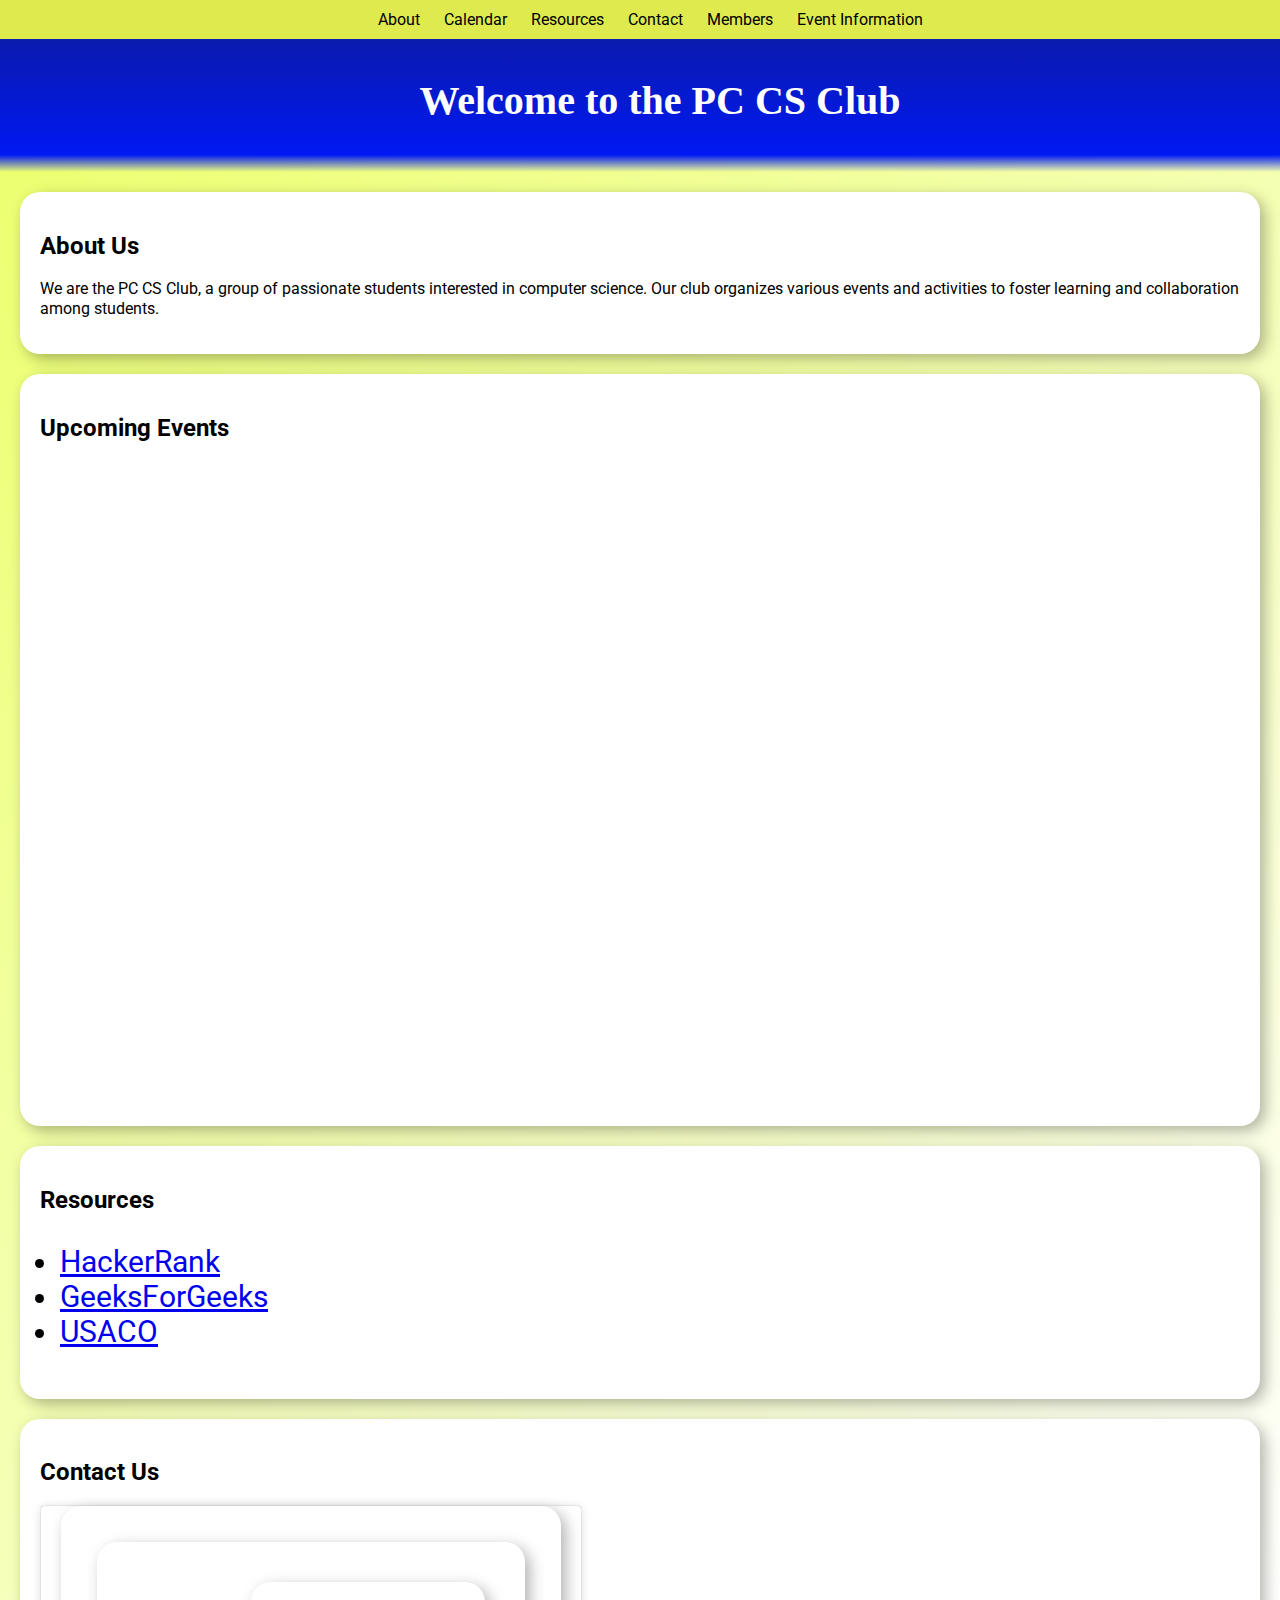
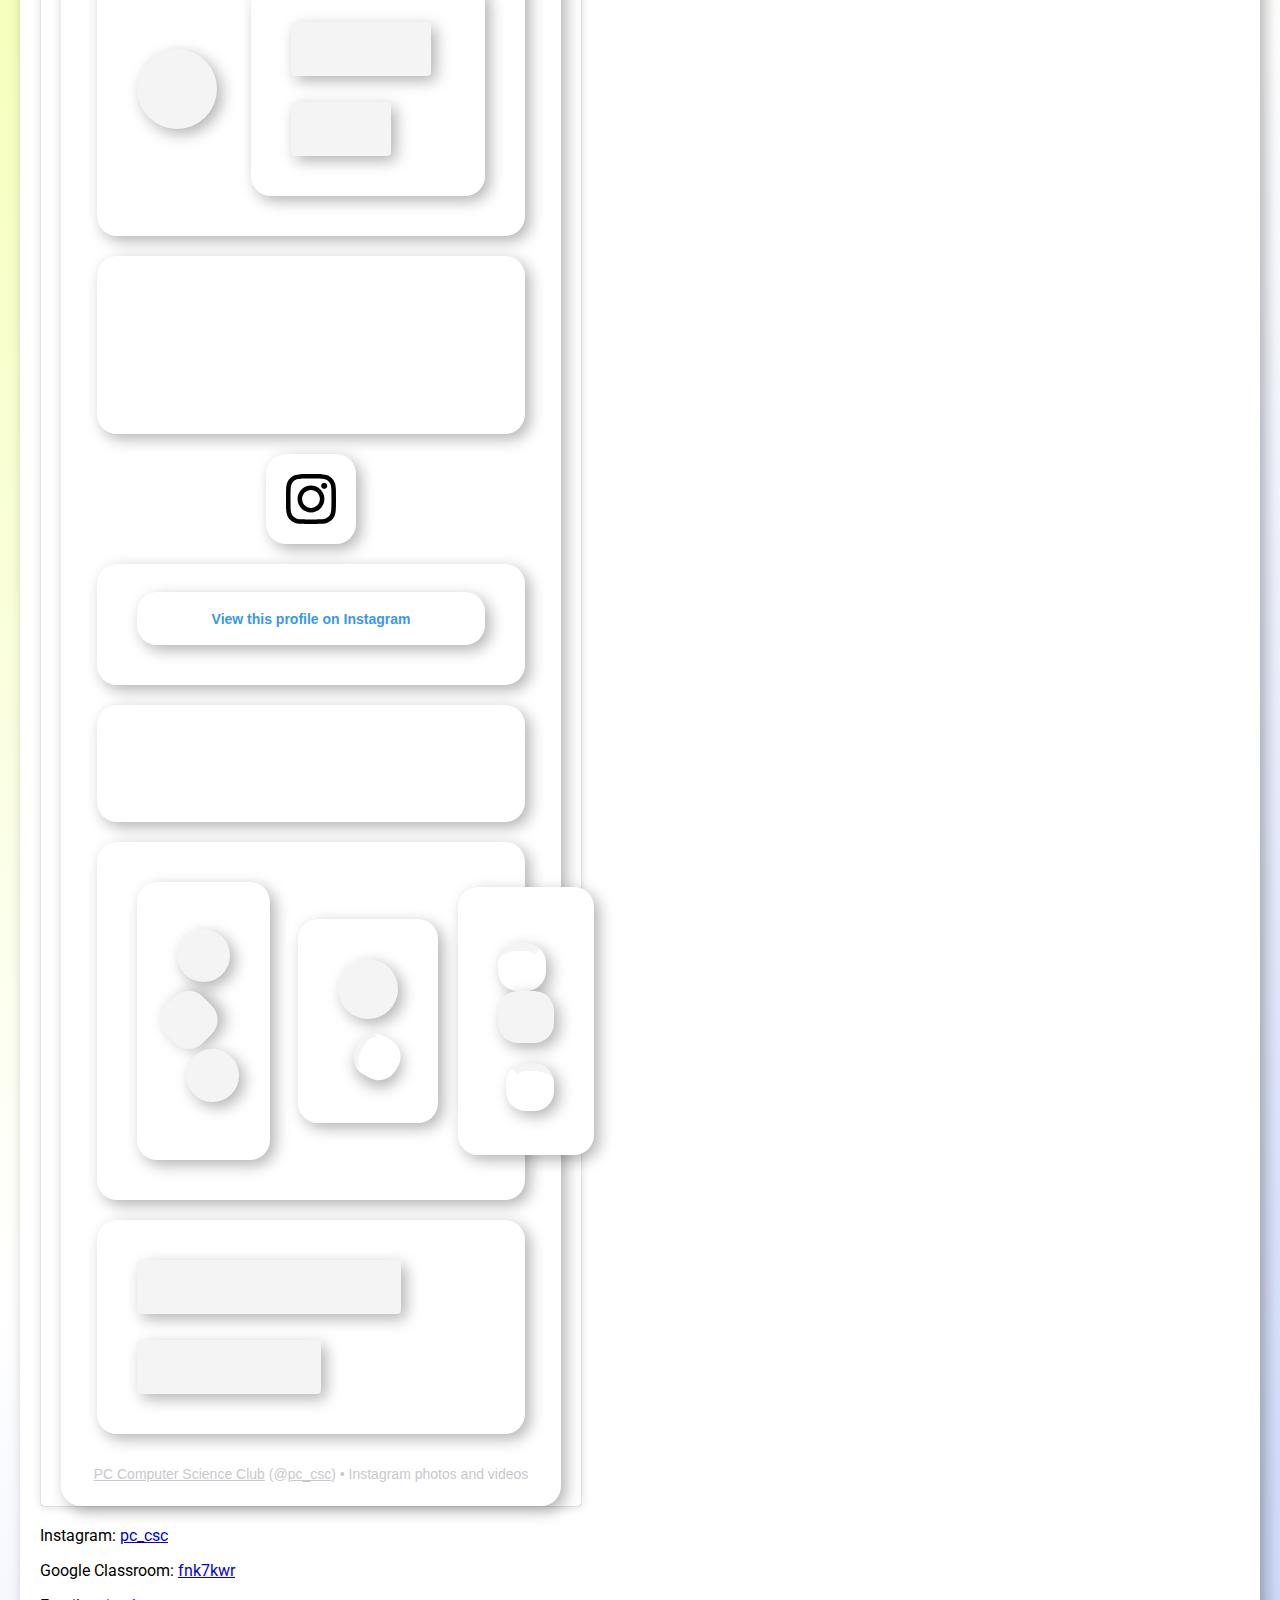
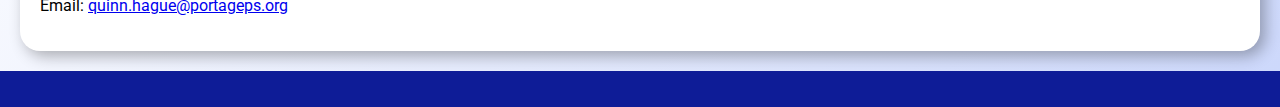
==== index.html @ 09ea9e74 "Update index.html" ====
<!DOCTYPE html>
<html lang="en">
	<head>
		<meta charset="UTF-8">
		<meta name="viewport" content="width=device-width, initial-scale=1.0">
		<link rel="stylesheet" href="style.css">
		<title>PC CS Homepage</title>
		<link rel="icon" href="media\pccslogo2.png" type="image/png">
	</head>
	<body class="bg-animation">
		<nav>
			<a href="#about">About</a>
			<a href="#calendar">Calendar</a>
			<a href="#resources">Resources</a>
			<a href="#contact">Contact</a>
			<a href="/members">Members</a>
			<a href="/events">Event Information</a>
		</nav>
		<header>
			<h1 class="animated-underline">Welcome to the PC CS Club</h1>
		</header>
		<section id="about">
			<h2>About Us</h2>
			<p>
				We are the PC CS Club, a group of passionate students
				interested in computer science. Our club organizes various
				events and activities to foster learning and collaboration among
				students.
			</p>
		</section>
		<section id="calendar">
			<h2>Upcoming Events</h2>
			<iframe class="google-calendar" src="https://calendar.google.com/calendar/embed?src=c_classroomd3728ed3%40group.calendar.google.com&ctz=America%2FNew_York&mode=month"
				frameborder="0"
				scrolling="no"
			></iframe>
		</section>
		<section id="resources">
			<h2>Resources</h2>
			<p>
				<ul>
				  <li><a href="https://www.hackerrank.com/">HackerRank</a></li>
				  <li><a href="https://www.geeksforgeeks.org/">GeeksForGeeks</a></li>
				  <li><a href="https://usaco.org/index.php">USACO</a></li>
				</ul>
			</p>
		</section>
		<section id="contact">
	<h2>Contact Us</h2>
		<blockquote class="instagram-media"
			data-instgrm-permalink="https://www.instagram.com/pc_csc/?utm_source=ig_embed&amp;utm_campaign=loading"
			data-instgrm-version="14"
			style=" background:#FFF; border:0; border-radius:3px; box-shadow:0 0 1px 0 rgba(0,0,0,0.5),0 1px 10px 0 rgba(0,0,0,0.15); margin: 1px; max-width:540px; min-width:326px; padding:0; width:99.375%; width:-webkit-calc(100% - 2px); width:calc(100% - 2px);">
			<div style="padding:16px;"> <a
					href="https://www.instagram.com/pc_csc/?utm_source=ig_embed&amp;utm_campaign=loading"
					style=" background:#FFFFFF; line-height:0; padding:0 0; text-align:center; text-decoration:none; width:100%;"
					target="_blank">
					<div style=" display: flex; flex-direction: row; align-items: center;">
						<div
							style="background-color: #F4F4F4; border-radius: 50%; flex-grow: 0; height: 40px; margin-right: 14px; width: 40px;">
						</div>
						<div style="display: flex; flex-direction: column; flex-grow: 1; justify-content: center;">
							<div
								style=" background-color: #F4F4F4; border-radius: 4px; flex-grow: 0; height: 14px; margin-bottom: 6px; width: 100px;">
							</div>
							<div
								style=" background-color: #F4F4F4; border-radius: 4px; flex-grow: 0; height: 14px; width: 60px;">
							</div>
						</div>
					</div>
					<div style="padding: 19% 0;"></div>
					<div style="display:block; height:50px; margin:0 auto 12px; width:50px;"><svg width="50px"
							height="50px" viewBox="0 0 60 60" version="1.1" xmlns="https://www.w3.org/2000/svg"
							xmlns:xlink="https://www.w3.org/1999/xlink">
							<g stroke="none" stroke-width="1" fill="none" fill-rule="evenodd">
								<g transform="translate(-511.000000, -20.000000)" fill="#000000">
									<g>
										<path
											d="M556.869,30.41 C554.814,30.41 553.148,32.076 553.148,34.131 C553.148,36.186 554.814,37.852 556.869,37.852 C558.924,37.852 560.59,36.186 560.59,34.131 C560.59,32.076 558.924,30.41 556.869,30.41 M541,60.657 C535.114,60.657 530.342,55.887 530.342,50 C530.342,44.114 535.114,39.342 541,39.342 C546.887,39.342 551.658,44.114 551.658,50 C551.658,55.887 546.887,60.657 541,60.657 M541,33.886 C532.1,33.886 524.886,41.1 524.886,50 C524.886,58.899 532.1,66.113 541,66.113 C549.9,66.113 557.115,58.899 557.115,50 C557.115,41.1 549.9,33.886 541,33.886 M565.378,62.101 C565.244,65.022 564.756,66.606 564.346,67.663 C563.803,69.06 563.154,70.057 562.106,71.106 C561.058,72.155 560.06,72.803 558.662,73.347 C557.607,73.757 556.021,74.244 553.102,74.378 C549.944,74.521 548.997,74.552 541,74.552 C533.003,74.552 532.056,74.521 528.898,74.378 C525.979,74.244 524.393,73.757 523.338,73.347 C521.94,72.803 520.942,72.155 519.894,71.106 C518.846,70.057 518.197,69.06 517.654,67.663 C517.244,66.606 516.755,65.022 516.623,62.101 C516.479,58.943 516.448,57.996 516.448,50 C516.448,42.003 516.479,41.056 516.623,37.899 C516.755,34.978 517.244,33.391 517.654,32.338 C518.197,30.938 518.846,29.942 519.894,28.894 C520.942,27.846 521.94,27.196 523.338,26.654 C524.393,26.244 525.979,25.756 528.898,25.623 C532.057,25.479 533.004,25.448 541,25.448 C548.997,25.448 549.943,25.479 553.102,25.623 C556.021,25.756 557.607,26.244 558.662,26.654 C560.06,27.196 561.058,27.846 562.106,28.894 C563.154,29.942 563.803,30.938 564.346,32.338 C564.756,33.391 565.244,34.978 565.378,37.899 C565.522,41.056 565.552,42.003 565.552,50 C565.552,57.996 565.522,58.943 565.378,62.101 M570.82,37.631 C570.674,34.438 570.167,32.258 569.425,30.349 C568.659,28.377 567.633,26.702 565.965,25.035 C564.297,23.368 562.623,22.342 560.652,21.575 C558.743,20.834 556.562,20.326 553.369,20.18 C550.169,20.033 549.148,20 541,20 C532.853,20 531.831,20.033 528.631,20.18 C525.438,20.326 523.257,20.834 521.349,21.575 C519.376,22.342 517.703,23.368 516.035,25.035 C514.368,26.702 513.342,28.377 512.574,30.349 C511.834,32.258 511.326,34.438 511.181,37.631 C511.035,40.831 511,41.851 511,50 C511,58.147 511.035,59.17 511.181,62.369 C511.326,65.562 511.834,67.743 512.574,69.651 C513.342,71.625 514.368,73.296 516.035,74.965 C517.703,76.634 519.376,77.658 521.349,78.425 C523.257,79.167 525.438,79.673 528.631,79.82 C531.831,79.965 532.853,80.001 541,80.001 C549.148,80.001 550.169,79.965 553.369,79.82 C556.562,79.673 558.743,79.167 560.652,78.425 C562.623,77.658 564.297,76.634 565.965,74.965 C567.633,73.296 568.659,71.625 569.425,69.651 C570.167,67.743 570.674,65.562 570.82,62.369 C570.966,59.17 571,58.147 571,50 C571,41.851 570.966,40.831 570.82,37.631">
										</path>
									</g>
								</g>
							</g>
						</svg></div>
					<div style="padding-top: 8px;">
						<div
							style=" color:#3897f0; font-family:Arial,sans-serif; font-size:14px; font-style:normal; font-weight:550; line-height:18px;">
							View this profile on Instagram</div>
					</div>
					<div style="padding: 12.5% 0;"></div>
					<div style="display: flex; flex-direction: row; margin-bottom: 14px; align-items: center;">
						<div>
							<div
								style="background-color: #F4F4F4; border-radius: 50%; height: 12.5px; width: 12.5px; transform: translateX(0px) translateY(7px);">
							</div>
							<div
								style="background-color: #F4F4F4; height: 12.5px; transform: rotate(-45deg) translateX(3px) translateY(1px); width: 12.5px; flex-grow: 0; margin-right: 14px; margin-left: 2px;">
							</div>
							<div
								style="background-color: #F4F4F4; border-radius: 50%; height: 12.5px; width: 12.5px; transform: translateX(9px) translateY(-18px);">
							</div>
						</div>
						<div style="margin-left: 8px;">
							<div
								style=" background-color: #F4F4F4; border-radius: 50%; flex-grow: 0; height: 20px; width: 20px;">
							</div>
							<div
								style=" width: 0; height: 0; border-top: 2px solid transparent; border-left: 6px solid #f4f4f4; border-bottom: 2px solid transparent; transform: translateX(16px) translateY(-4px) rotate(30deg)">
							</div>
						</div>
						<div style="margin-left: auto;">
							<div
								style=" width: 0px; border-top: 8px solid #F4F4F4; border-right: 8px solid transparent; transform: translateY(16px);">
							</div>
							<div
								style=" background-color: #F4F4F4; flex-grow: 0; height: 12px; width: 16px; transform: translateY(-4px);">
							</div>
							<div
								style=" width: 0; height: 0; border-top: 8px solid #F4F4F4; border-left: 8px solid transparent; transform: translateY(-4px) translateX(8px);">
							</div>
						</div>
					</div>
					<div
						style="display: flex; flex-direction: column; flex-grow: 1; justify-content: center; margin-bottom: 24px;">
						<div
							style=" background-color: #F4F4F4; border-radius: 4px; flex-grow: 0; height: 14px; margin-bottom: 6px; width: 224px;">
						</div>
						<div
							style=" background-color: #F4F4F4; border-radius: 4px; flex-grow: 0; height: 14px; width: 144px;">
						</div>
					</div>
				</a>
				<p
					style=" color:#c9c8cd; font-family:Arial,sans-serif; font-size:14px; line-height:17px; margin-bottom:0; margin-top:8px; overflow:hidden; padding:8px 0 7px; text-align:center; text-overflow:ellipsis; white-space:nowrap;">
					<a href="https://www.instagram.com/pc_csc/?utm_source=ig_embed&amp;utm_campaign=loading"
						style=" color:#c9c8cd; font-family:Arial,sans-serif; font-size:14px; font-style:normal; font-weight:normal; line-height:17px;"
						target="_blank">PC Computer Science Club</a> (@<a
						href="https://www.instagram.com/pc_csc/?utm_source=ig_embed&amp;utm_campaign=loading"
						style=" color:#c9c8cd; font-family:Arial,sans-serif; font-size:14px; font-style:normal; font-weight:normal; line-height:17px;"
						target="_blank">pc_csc</a>) • Instagram photos and videos</p>
			</div>
		</blockquote>
		<script async src="//www.instagram.com/embed.js"></script>

		<p>Instagram: <a href="https://www.instagram.com/pc_csc/" target="_blank"> pc_csc</a></p>
		<p>Google Classroom: <a href="https://classroom.google.com/c/NTA4ODQyNTczODc0?cjc=fnk7kwr" target="_blank"> fnk7kwr</a></p>
		<p>Email: <a href="mailto:quinn.hague@portageps.org" target="_blank"> quinn.hague@portageps.org</a></p>
		</section>
		<footer>
			<p></p>
		</footer>
	</body>
</html>
---- style.css ----
@import url('https://fonts.googleapis.com/css2?family=Roboto:ital,wght@0,100;0,300;0,400;0,500;0,700;0,900;1,100;1,300;1,400;1,500;1,700;1,900&display=swap');

:root {
	--font-family: 'Roboto', sans-serif;
	--p: 1rem/120% var(--font-family);
	--h1: bold 2.98rem/120% var(--font-family);
	scroll-behavior: smooth;
}

body {
	font-family: var(--font-family);
	background-color: #f5f5f5;
	margin: 0;
	padding: 0;
	height: 100%;
	width: 100%;
	overflow-x: hidden;
}

p {
	font: var(--p);
}

header {
	background: linear-gradient(to bottom, #0e1c97 0%, #0018f3 90%, rgba(255, 255, 255, 0) 100%);
	color: #fff;
	padding: 1.25em;
	text-align: center;
	width: 100%;
	padding-top: 50px;
}

h1 {
	font: var(--h1);
	font-family: tahoma; 
	font-size: clamp(16px, 5vw, 40px);
}

nav {
	background-color: #dfea4f;
	color: #fff;
	padding: 0.625em;
	text-align: center;
	position: fixed;
	width: 100%;
	z-index: 1000;
	font-size: clamp(12px, 100%, 16px);
}

nav a {
	color: #000000;
	text-decoration: none;
	margin: 0 0.625rem;
}

nav a:hover {
	text-decoration: underline;
}

section {
	padding: 1.25em;
	margin: 1.25rem;
	background-color: #fff;
	border-radius: 20px;
	box-shadow: 5px 5px 15px rgba(0, 0, 0, 0.3);
}

div {
	padding: 1.25em;
	margin: 1.25rem;
	background-color: #fff;
	border-radius: 20px;
	box-shadow: 5px 5px 15px rgba(0, 0, 0, 0.3);
}


footer {
	background-color: #0e1c97;
	color: #fff;
	padding: 0.625em;
	text-align: center;
}

ul {
  list-style-type: disc;
  padding-left: 20px;
  font-size: 30px;
}

.google-calendar {
	border: 0;
	height: 40em;
	width: clamp(20em, 100%, 50em);
}

.profile-picture {
  width: 170px;            /* Set the width of the image */
  height: 170px;           /* Set the height of the image */
  border-radius: 50%;      /* Makes the image circular */
  border: 3px solid #ddd;  /* Adds a subtle border */
  object-fit: cover;       /* Ensures the image covers the entire container */
  box-shadow: 0 4px 8px rgba(0, 0, 0, 0.1);  /* Adds a subtle shadow */

}

.profile-container {
  display: flex;
  justify-content: center;  /* Centers horizontally */
}

.bg-animation {
	background: linear-gradient(-45deg, #ffffff, #a6baf8, #ffffff, #ebff67);
	background-size: 400% 400%;
	animation: gradient 15s ease infinite;
	height: 100vh;
}

@keyframes gradient {
	0% {
		background-position: 0% 50%;
	}
	50% {
		background-position: 100% 50%;
	}
	100% {
		background-position: 0% 50%;
	}
}


.animated-underline {
    position: relative;
    display: inline-block;
  }
  
  .animated-underline::after {
    content: '';
    position: absolute;
    width: 100%;
    height: 1px; /* Adjust thickness of underline */
    bottom: 0;
    left: 0;
    background: linear-gradient(
      to right,
      transparent 0%,
      transparent 50%,
      rgb(71, 74, 250) 50%,
      rgb(255, 255, 255) 55%,
      transparent 55%,
      transparent 100%
    );
    background-size: 200% 100%;
    animation: underlineZip 2.5s cubic-bezier(0.25, 0.1, 0.6, 1) infinite;
  }
  
  @keyframes underlineZip {
    0% {
      background-position: 100% 0;
    }
    100% {
      background-position: -100% 0;
    }
  }
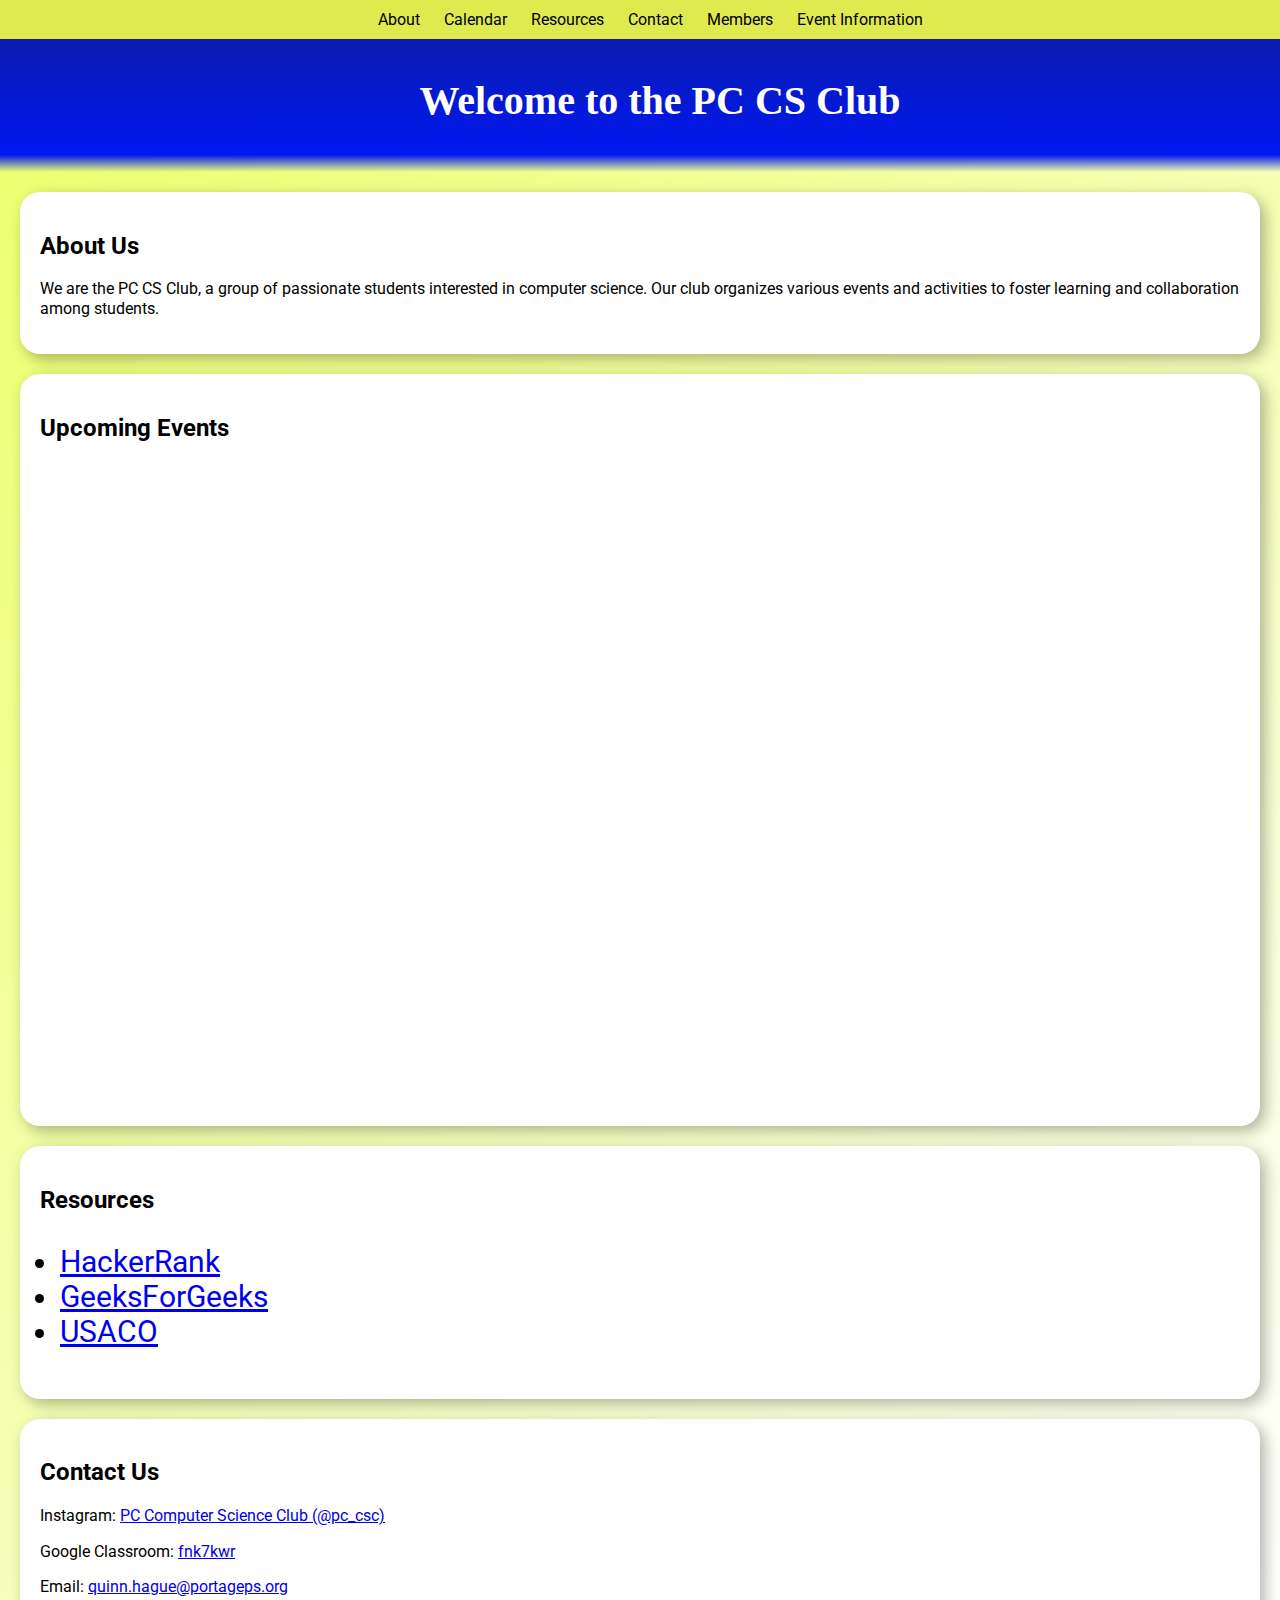
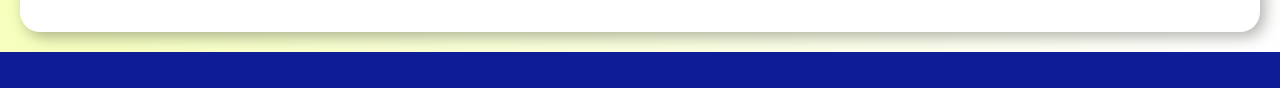
==== commit 001c8fba: "Update index.html" ====
--- a/index.html
+++ b/index.html
@@ -47,102 +47,9 @@
 		</section>
 		<section id="contact">
 	<h2>Contact Us</h2>
-		<blockquote class="instagram-media"
-			data-instgrm-permalink="https://www.instagram.com/pc_csc/?utm_source=ig_embed&amp;utm_campaign=loading"
-			data-instgrm-version="14"
-			style=" background:#FFF; border:0; border-radius:3px; box-shadow:0 0 1px 0 rgba(0,0,0,0.5),0 1px 10px 0 rgba(0,0,0,0.15); margin: 1px; max-width:540px; min-width:326px; padding:0; width:99.375%; width:-webkit-calc(100% - 2px); width:calc(100% - 2px);">
-			<div style="padding:16px;"> <a
-					href="https://www.instagram.com/pc_csc/?utm_source=ig_embed&amp;utm_campaign=loading"
-					style=" background:#FFFFFF; line-height:0; padding:0 0; text-align:center; text-decoration:none; width:100%;"
-					target="_blank">
-					<div style=" display: flex; flex-direction: row; align-items: center;">
-						<div
-							style="background-color: #F4F4F4; border-radius: 50%; flex-grow: 0; height: 40px; margin-right: 14px; width: 40px;">
-						</div>
-						<div style="display: flex; flex-direction: column; flex-grow: 1; justify-content: center;">
-							<div
-								style=" background-color: #F4F4F4; border-radius: 4px; flex-grow: 0; height: 14px; margin-bottom: 6px; width: 100px;">
-							</div>
-							<div
-								style=" background-color: #F4F4F4; border-radius: 4px; flex-grow: 0; height: 14px; width: 60px;">
-							</div>
-						</div>
-					</div>
-					<div style="padding: 19% 0;"></div>
-					<div style="display:block; height:50px; margin:0 auto 12px; width:50px;"><svg width="50px"
-							height="50px" viewBox="0 0 60 60" version="1.1" xmlns="https://www.w3.org/2000/svg"
-							xmlns:xlink="https://www.w3.org/1999/xlink">
-							<g stroke="none" stroke-width="1" fill="none" fill-rule="evenodd">
-								<g transform="translate(-511.000000, -20.000000)" fill="#000000">
-									<g>
-										<path
-											d="M556.869,30.41 C554.814,30.41 553.148,32.076 553.148,34.131 C553.148,36.186 554.814,37.852 556.869,37.852 C558.924,37.852 560.59,36.186 560.59,34.131 C560.59,32.076 558.924,30.41 556.869,30.41 M541,60.657 C535.114,60.657 530.342,55.887 530.342,50 C530.342,44.114 535.114,39.342 541,39.342 C546.887,39.342 551.658,44.114 551.658,50 C551.658,55.887 546.887,60.657 541,60.657 M541,33.886 C532.1,33.886 524.886,41.1 524.886,50 C524.886,58.899 532.1,66.113 541,66.113 C549.9,66.113 557.115,58.899 557.115,50 C557.115,41.1 549.9,33.886 541,33.886 M565.378,62.101 C565.244,65.022 564.756,66.606 564.346,67.663 C563.803,69.06 563.154,70.057 562.106,71.106 C561.058,72.155 560.06,72.803 558.662,73.347 C557.607,73.757 556.021,74.244 553.102,74.378 C549.944,74.521 548.997,74.552 541,74.552 C533.003,74.552 532.056,74.521 528.898,74.378 C525.979,74.244 524.393,73.757 523.338,73.347 C521.94,72.803 520.942,72.155 519.894,71.106 C518.846,70.057 518.197,69.06 517.654,67.663 C517.244,66.606 516.755,65.022 516.623,62.101 C516.479,58.943 516.448,57.996 516.448,50 C516.448,42.003 516.479,41.056 516.623,37.899 C516.755,34.978 517.244,33.391 517.654,32.338 C518.197,30.938 518.846,29.942 519.894,28.894 C520.942,27.846 521.94,27.196 523.338,26.654 C524.393,26.244 525.979,25.756 528.898,25.623 C532.057,25.479 533.004,25.448 541,25.448 C548.997,25.448 549.943,25.479 553.102,25.623 C556.021,25.756 557.607,26.244 558.662,26.654 C560.06,27.196 561.058,27.846 562.106,28.894 C563.154,29.942 563.803,30.938 564.346,32.338 C564.756,33.391 565.244,34.978 565.378,37.899 C565.522,41.056 565.552,42.003 565.552,50 C565.552,57.996 565.522,58.943 565.378,62.101 M570.82,37.631 C570.674,34.438 570.167,32.258 569.425,30.349 C568.659,28.377 567.633,26.702 565.965,25.035 C564.297,23.368 562.623,22.342 560.652,21.575 C558.743,20.834 556.562,20.326 553.369,20.18 C550.169,20.033 549.148,20 541,20 C532.853,20 531.831,20.033 528.631,20.18 C525.438,20.326 523.257,20.834 521.349,21.575 C519.376,22.342 517.703,23.368 516.035,25.035 C514.368,26.702 513.342,28.377 512.574,30.349 C511.834,32.258 511.326,34.438 511.181,37.631 C511.035,40.831 511,41.851 511,50 C511,58.147 511.035,59.17 511.181,62.369 C511.326,65.562 511.834,67.743 512.574,69.651 C513.342,71.625 514.368,73.296 516.035,74.965 C517.703,76.634 519.376,77.658 521.349,78.425 C523.257,79.167 525.438,79.673 528.631,79.82 C531.831,79.965 532.853,80.001 541,80.001 C549.148,80.001 550.169,79.965 553.369,79.82 C556.562,79.673 558.743,79.167 560.652,78.425 C562.623,77.658 564.297,76.634 565.965,74.965 C567.633,73.296 568.659,71.625 569.425,69.651 C570.167,67.743 570.674,65.562 570.82,62.369 C570.966,59.17 571,58.147 571,50 C571,41.851 570.966,40.831 570.82,37.631">
-										</path>
-									</g>
-								</g>
-							</g>
-						</svg></div>
-					<div style="padding-top: 8px;">
-						<div
-							style=" color:#3897f0; font-family:Arial,sans-serif; font-size:14px; font-style:normal; font-weight:550; line-height:18px;">
-							View this profile on Instagram</div>
-					</div>
-					<div style="padding: 12.5% 0;"></div>
-					<div style="display: flex; flex-direction: row; margin-bottom: 14px; align-items: center;">
-						<div>
-							<div
-								style="background-color: #F4F4F4; border-radius: 50%; height: 12.5px; width: 12.5px; transform: translateX(0px) translateY(7px);">
-							</div>
-							<div
-								style="background-color: #F4F4F4; height: 12.5px; transform: rotate(-45deg) translateX(3px) translateY(1px); width: 12.5px; flex-grow: 0; margin-right: 14px; margin-left: 2px;">
-							</div>
-							<div
-								style="background-color: #F4F4F4; border-radius: 50%; height: 12.5px; width: 12.5px; transform: translateX(9px) translateY(-18px);">
-							</div>
-						</div>
-						<div style="margin-left: 8px;">
-							<div
-								style=" background-color: #F4F4F4; border-radius: 50%; flex-grow: 0; height: 20px; width: 20px;">
-							</div>
-							<div
-								style=" width: 0; height: 0; border-top: 2px solid transparent; border-left: 6px solid #f4f4f4; border-bottom: 2px solid transparent; transform: translateX(16px) translateY(-4px) rotate(30deg)">
-							</div>
-						</div>
-						<div style="margin-left: auto;">
-							<div
-								style=" width: 0px; border-top: 8px solid #F4F4F4; border-right: 8px solid transparent; transform: translateY(16px);">
-							</div>
-							<div
-								style=" background-color: #F4F4F4; flex-grow: 0; height: 12px; width: 16px; transform: translateY(-4px);">
-							</div>
-							<div
-								style=" width: 0; height: 0; border-top: 8px solid #F4F4F4; border-left: 8px solid transparent; transform: translateY(-4px) translateX(8px);">
-							</div>
-						</div>
-					</div>
-					<div
-						style="display: flex; flex-direction: column; flex-grow: 1; justify-content: center; margin-bottom: 24px;">
-						<div
-							style=" background-color: #F4F4F4; border-radius: 4px; flex-grow: 0; height: 14px; margin-bottom: 6px; width: 224px;">
-						</div>
-						<div
-							style=" background-color: #F4F4F4; border-radius: 4px; flex-grow: 0; height: 14px; width: 144px;">
-						</div>
-					</div>
-				</a>
-				<p
-					style=" color:#c9c8cd; font-family:Arial,sans-serif; font-size:14px; line-height:17px; margin-bottom:0; margin-top:8px; overflow:hidden; padding:8px 0 7px; text-align:center; text-overflow:ellipsis; white-space:nowrap;">
-					<a href="https://www.instagram.com/pc_csc/?utm_source=ig_embed&amp;utm_campaign=loading"
-						style=" color:#c9c8cd; font-family:Arial,sans-serif; font-size:14px; font-style:normal; font-weight:normal; line-height:17px;"
-						target="_blank">PC Computer Science Club</a> (@<a
-						href="https://www.instagram.com/pc_csc/?utm_source=ig_embed&amp;utm_campaign=loading"
-						style=" color:#c9c8cd; font-family:Arial,sans-serif; font-size:14px; font-style:normal; font-weight:normal; line-height:17px;"
-						target="_blank">pc_csc</a>) • Instagram photos and videos</p>
-			</div>
-		</blockquote>
-		<script async src="//www.instagram.com/embed.js"></script>
+		
 
-		<p>Instagram: <a href="https://www.instagram.com/pc_csc/" target="_blank"> pc_csc</a></p>
+		<p>Instagram: <a href="https://www.instagram.com/pc_csc/" target="_blank">PC Computer Science Club (@pc_csc)</a></p>
 		<p>Google Classroom: <a href="https://classroom.google.com/c/NTA4ODQyNTczODc0?cjc=fnk7kwr" target="_blank"> fnk7kwr</a></p>
 		<p>Email: <a href="mailto:quinn.hague@portageps.org" target="_blank"> quinn.hague@portageps.org</a></p>
 		</section>
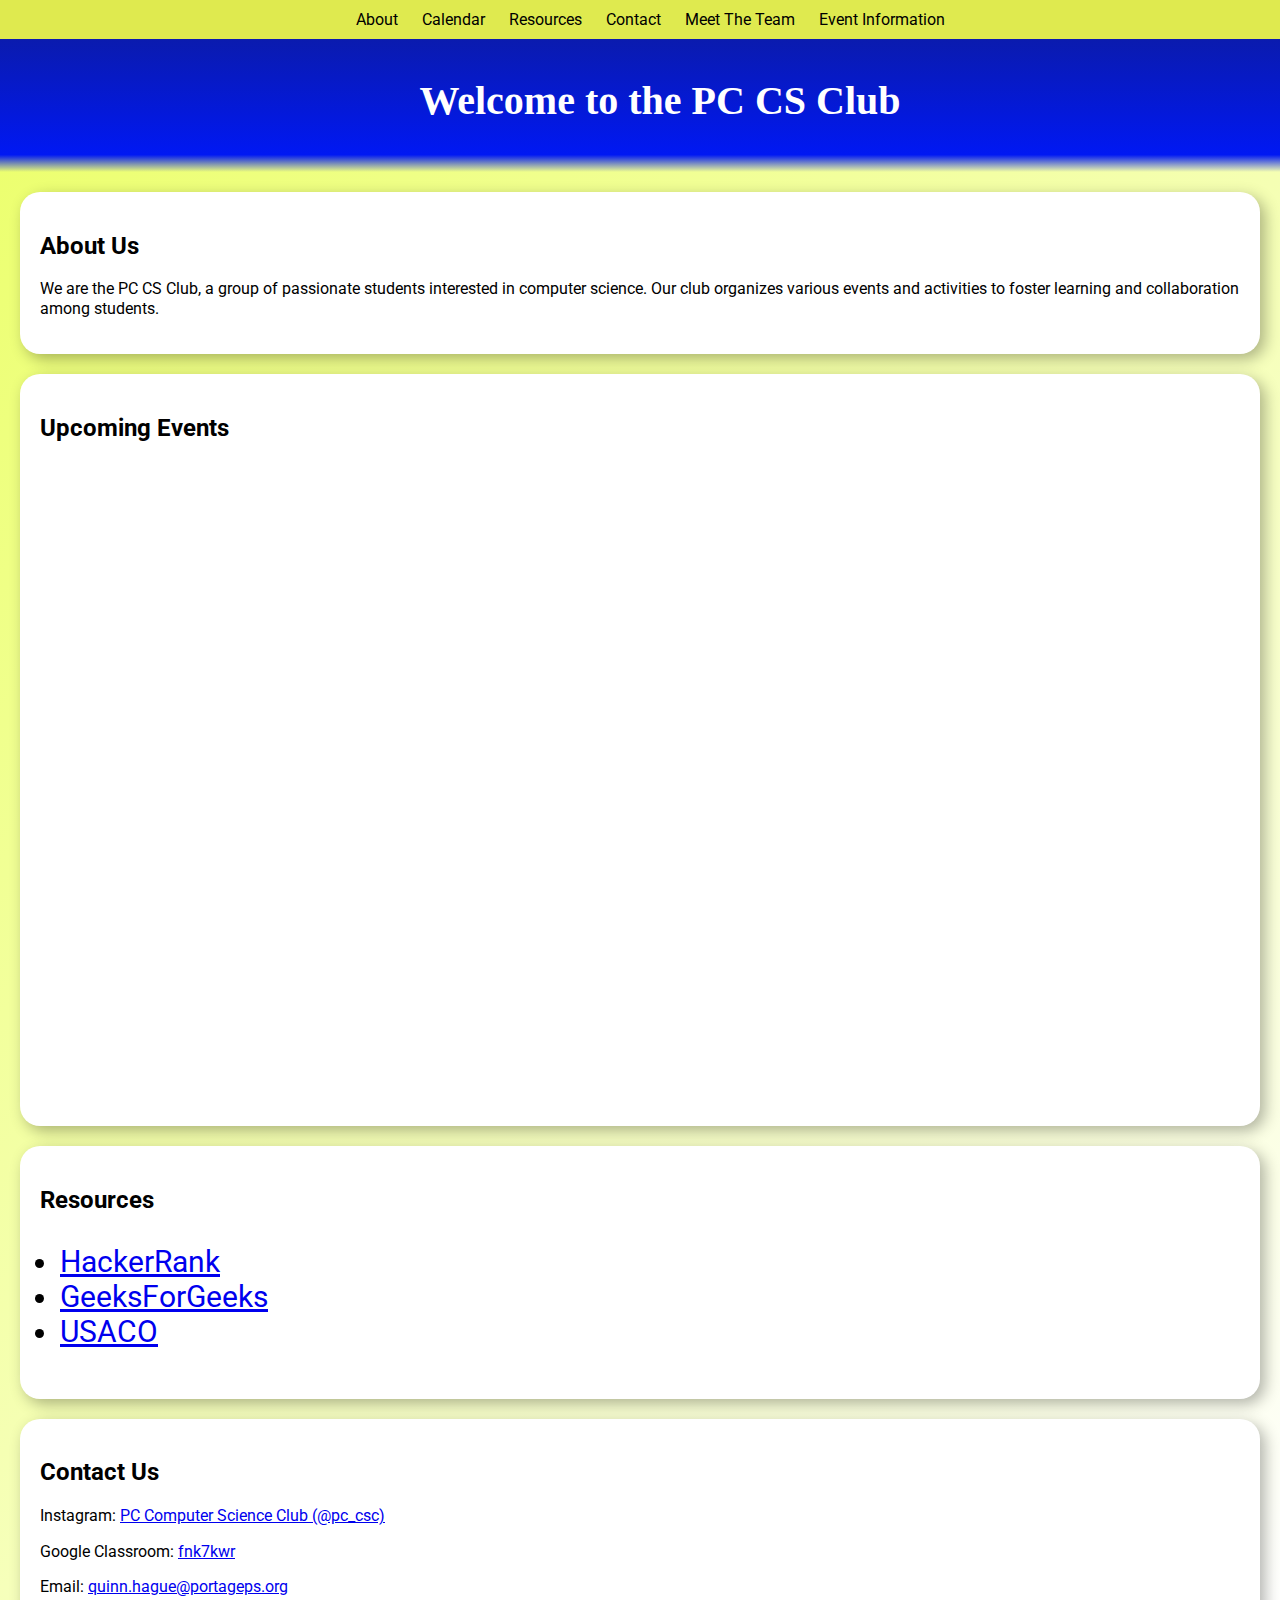
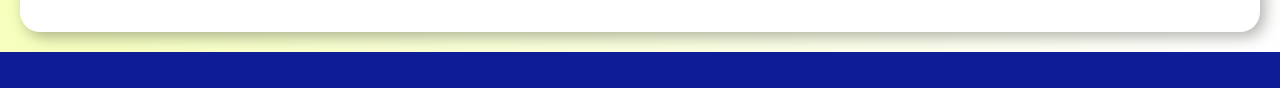
==== commit 0cef4141: "Update index.html" ====
--- a/index.html
+++ b/index.html
@@ -13,7 +13,7 @@
 			<a href="#calendar">Calendar</a>
 			<a href="#resources">Resources</a>
 			<a href="#contact">Contact</a>
-			<a href="/members">Members</a>
+			<a href="/members">Meet The Team</a>
 			<a href="/events">Event Information</a>
 		</nav>
 		<header>
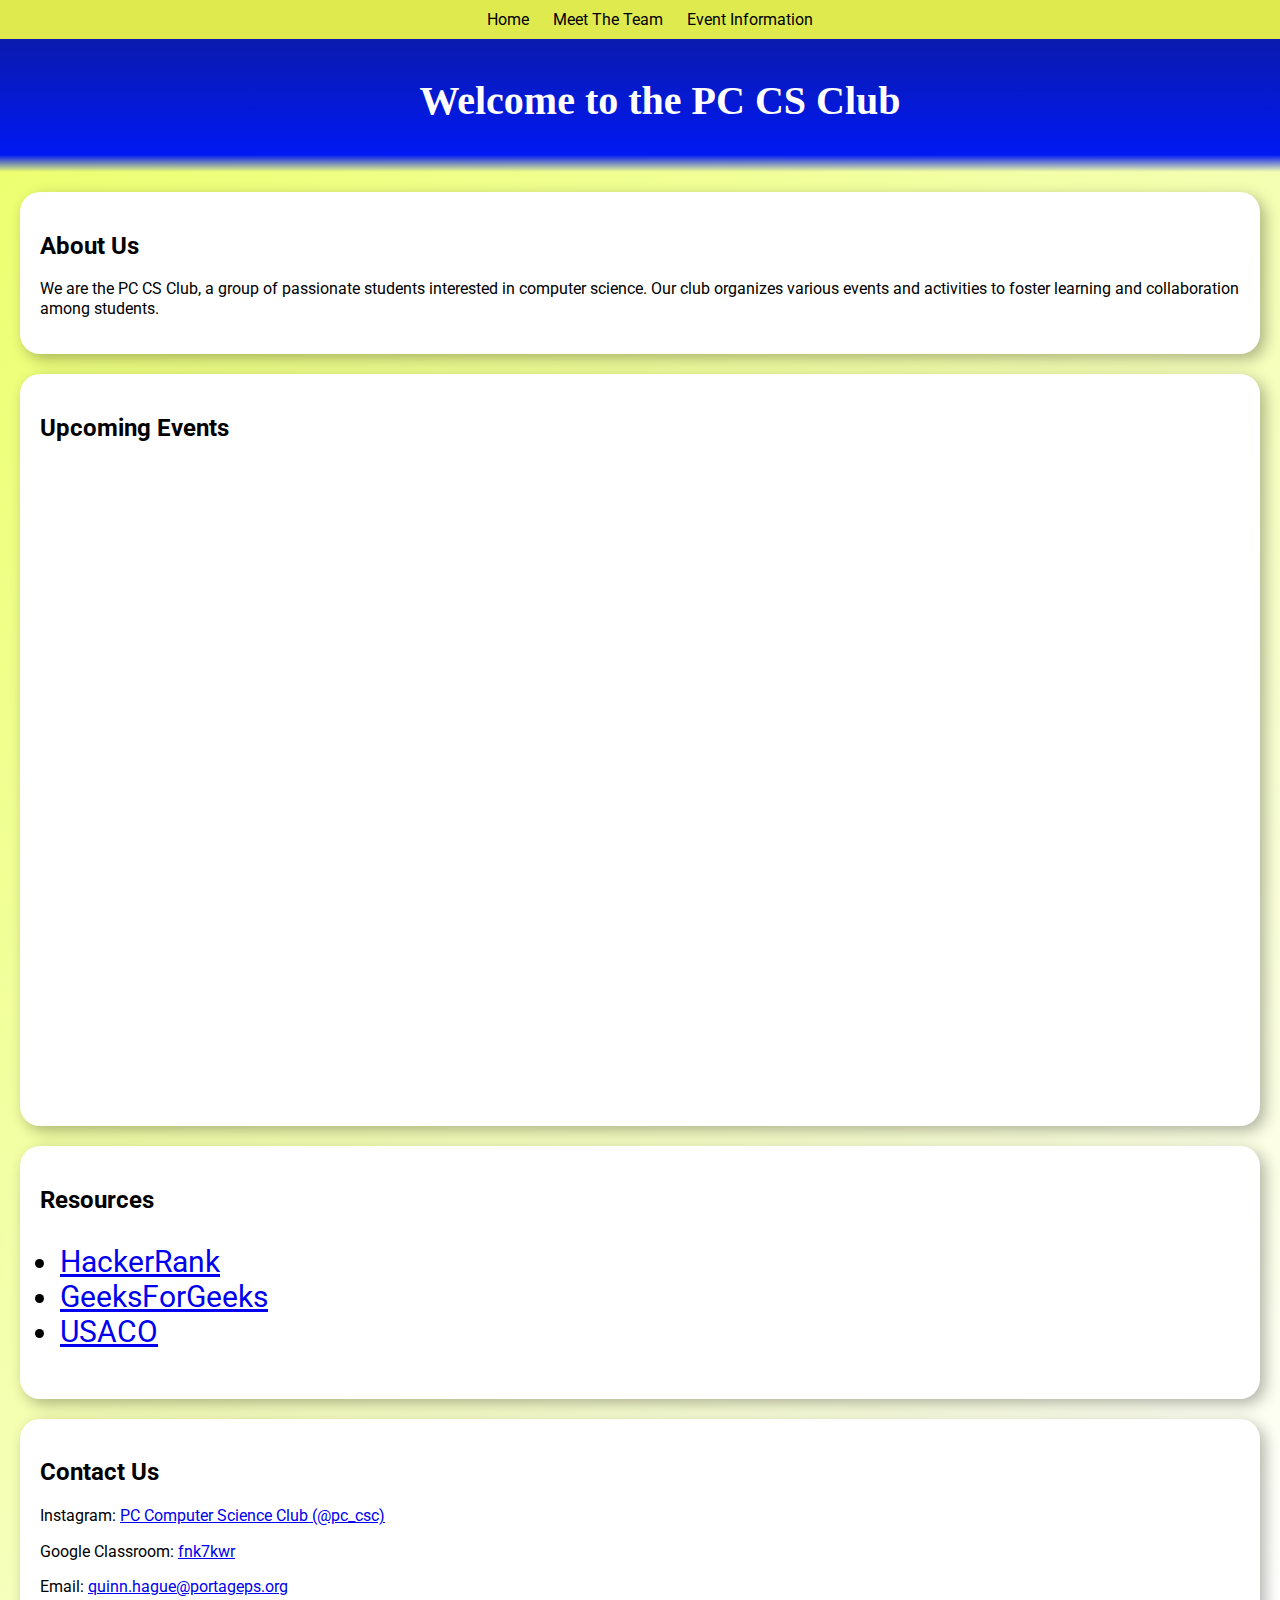
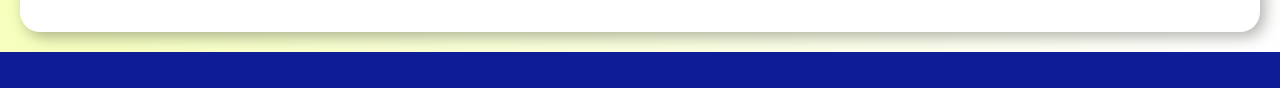
==== commit baef0f4c: "updated top nav bar fixed file name" ====
--- a/index.html
+++ b/index.html
@@ -9,12 +9,9 @@
 	</head>
 	<body class="bg-animation">
 		<nav>
-			<a href="#about">About</a>
-			<a href="#calendar">Calendar</a>
-			<a href="#resources">Resources</a>
-			<a href="#contact">Contact</a>
-			<a href="/members">Meet The Team</a>
-			<a href="/events">Event Information</a>
+			<a href="/index.html">Home</a>
+			<a href="/members.html">Meet The Team</a>
+			<a href="/events.html">Event Information</a>
 		</nav>
 		<header>
 			<h1 class="animated-underline">Welcome to the PC CS Club</h1>
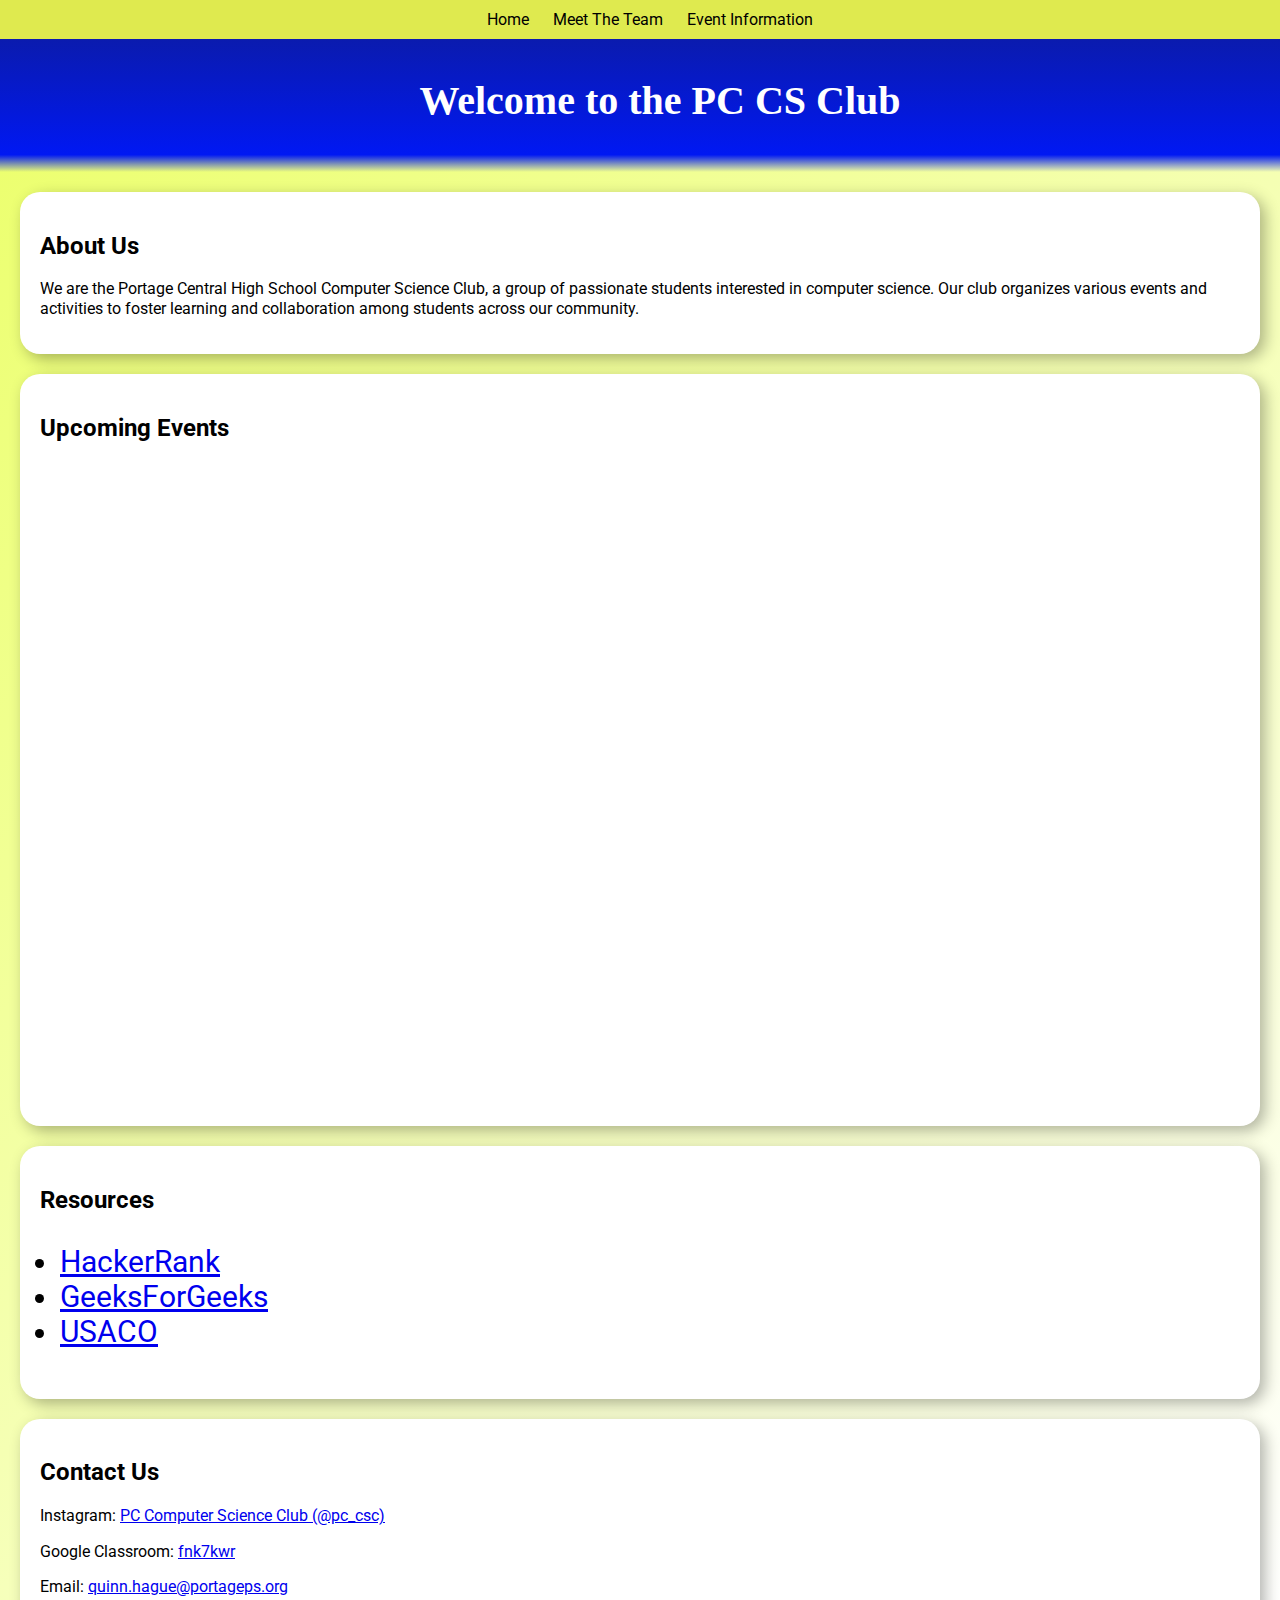
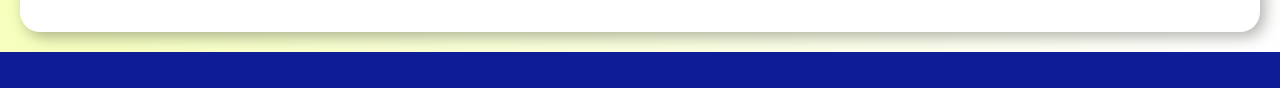
==== commit 061587ec: "Update index.html" ====
--- a/index.html
+++ b/index.html
@@ -16,13 +16,14 @@
 		<header>
 			<h1 class="animated-underline">Welcome to the PC CS Club</h1>
 		</header>
+
 		<section id="about">
 			<h2>About Us</h2>
 			<p>
-				We are the PC CS Club, a group of passionate students
+				We are the Portage Central High School Computer Science Club, a group of passionate students
 				interested in computer science. Our club organizes various
 				events and activities to foster learning and collaboration among
-				students.
+				students across our community.
 			</p>
 		</section>
 		<section id="calendar">
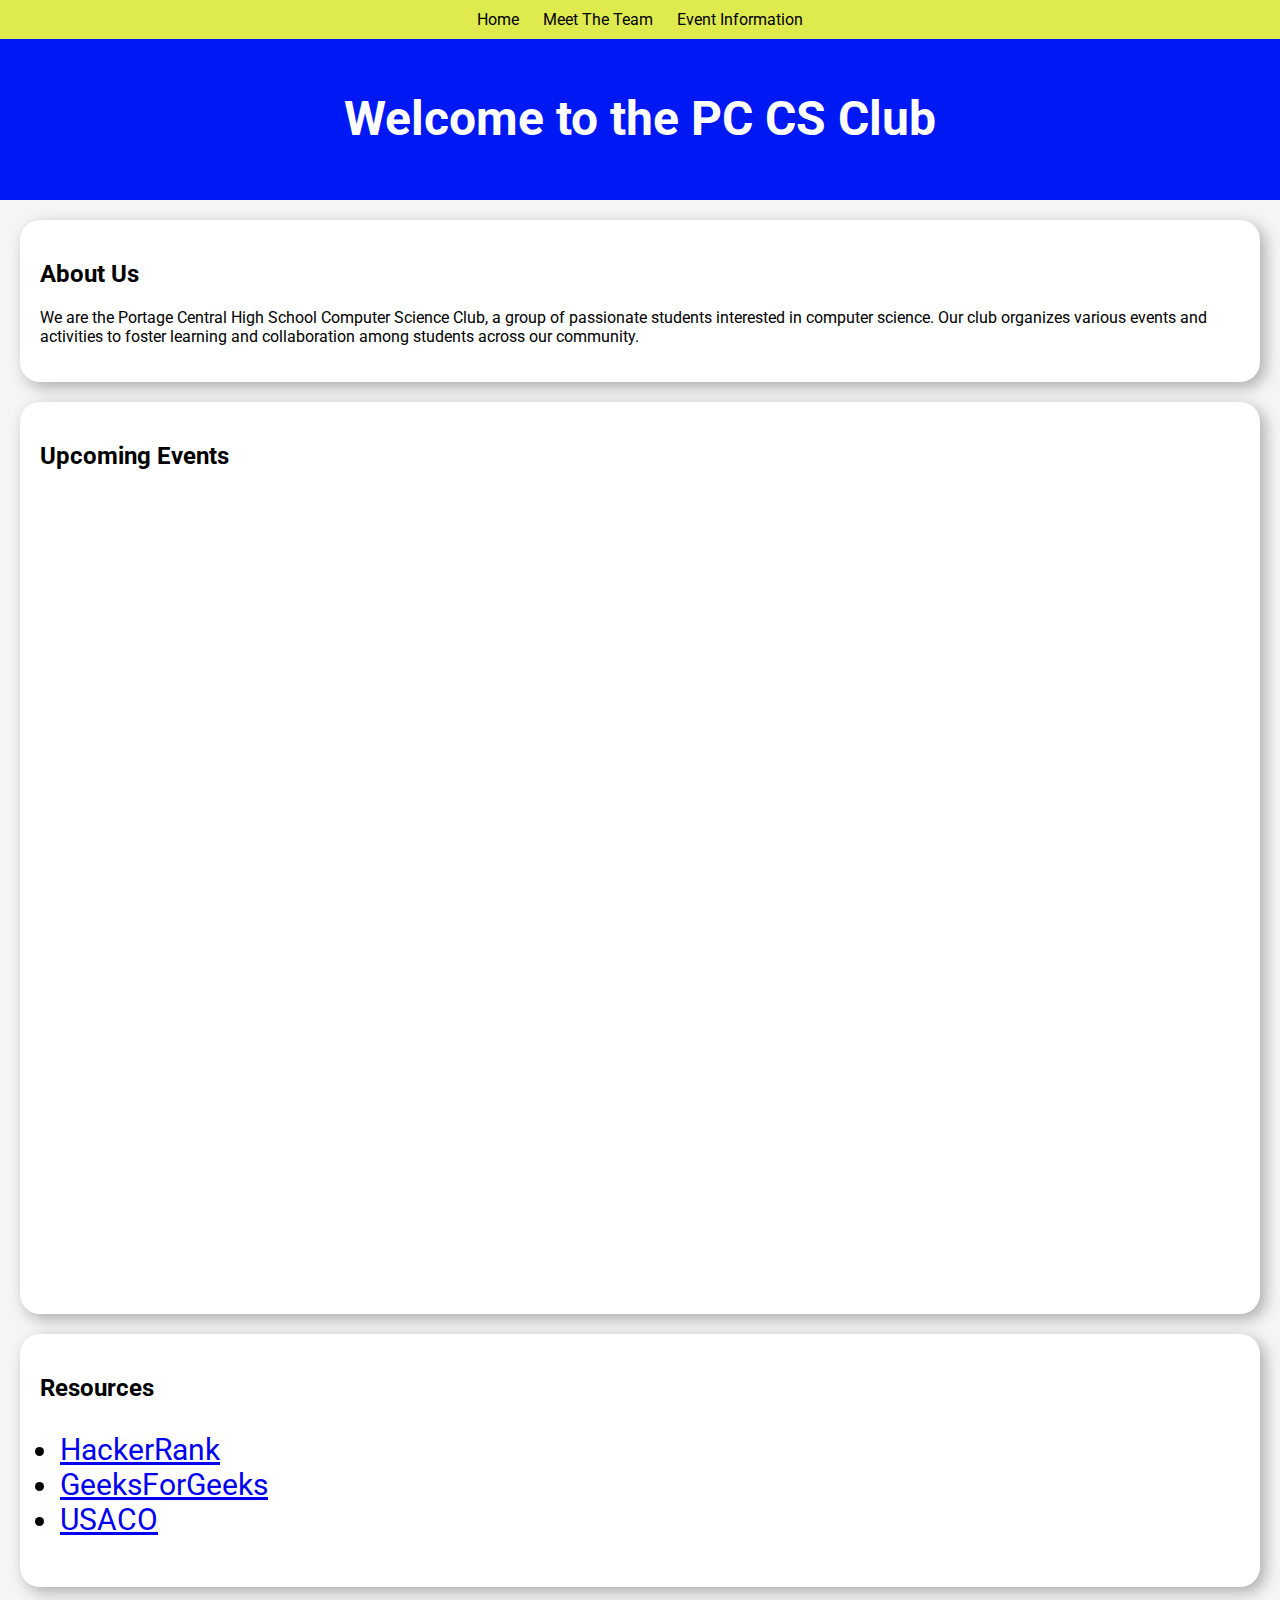
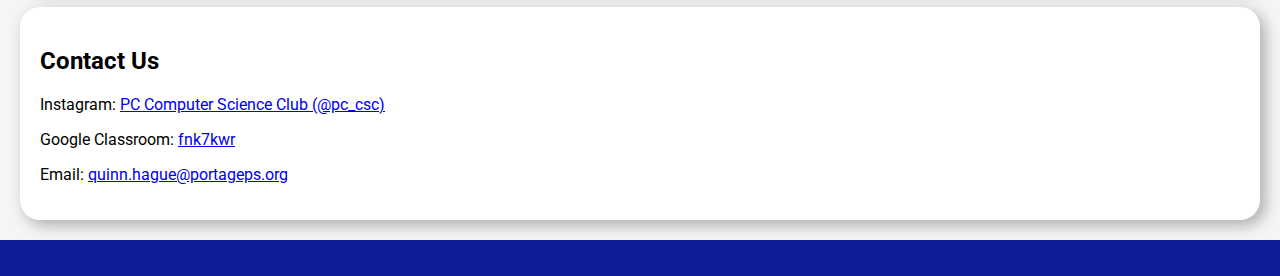
==== commit 06b917d8: "Update index.html" ====
--- a/index.html
+++ b/index.html
@@ -28,7 +28,7 @@
 		</section>
 		<section id="calendar">
 			<h2>Upcoming Events</h2>
-			<iframe class="google-calendar" src="https://calendar.google.com/calendar/embed?src=c_classroomd3728ed3%40group.calendar.google.com&ctz=America%2FNew_York&mode=month"
+			<iframe class="google-calendar" src="https://calendar.google.com/calendar/u/0/embed?src=c_classroomd3728ed3@group.calendar.google.com&ctz=America/New_York&mode=agenda"
 				frameborder="0"
 				scrolling="no"
 			></iframe>
--- a/style.css
+++ b/style.css
@@ -1,4 +1,14 @@
 @import url('https://fonts.googleapis.com/css2?family=Roboto:ital,wght@0,100;0,300;0,400;0,500;0,700;0,900;1,100;1,300;1,400;1,500;1,700;1,900&display=swap');
+
+*,
+*::before,
+*::after {
+    box-sizing: border-box;
+}
+
+/* * {
+    background-color: rgba(0, 255, 89, 0.1) !important;
+} */
 
 :root {
 	--font-family: 'Roboto', sans-serif;
@@ -14,26 +24,14 @@
 	padding: 0;
 	height: 100%;
 	width: 100%;
-	overflow-x: hidden;
 }
 
 p {
 	font: var(--p);
 }
 
-header {
-	background: linear-gradient(to bottom, #0e1c97 0%, #0018f3 90%, rgba(255, 255, 255, 0) 100%);
-	color: #fff;
-	padding: 1.25em;
-	text-align: center;
-	width: 100%;
-	padding-top: 50px;
-}
-
-h1 {
-	font: var(--h1);
-	font-family: tahoma; 
-	font-size: clamp(16px, 5vw, 40px);
+a:visited {
+	color: blue;
 }
 
 nav {
@@ -41,10 +39,9 @@
 	color: #fff;
 	padding: 0.625em;
 	text-align: center;
-	position: fixed;
+	/* position: fixed; */
 	width: 100%;
 	z-index: 1000;
-	font-size: clamp(12px, 100%, 16px);
 }
 
 nav a {
@@ -55,6 +52,21 @@
 
 nav a:hover {
 	text-decoration: underline;
+}
+
+header {
+	/* background: linear-gradient(to bottom, #0e1c97 0%, #0018f3 90%, rgba(255, 255, 255, 0) 100%); */
+	/* background: #0e1c97; */
+	background: #0018f3;
+	color: white;
+	padding: 1.25em;
+	text-align: center;
+	/* width: 100%; */
+	/* padding-top: 50px; */
+}
+
+h1 {
+	font: var(--h1);
 }
 
 section {
@@ -81,16 +93,20 @@
 	text-align: center;
 }
 
+footer a {
+	color: #28cbf4;
+}
+
 ul {
   list-style-type: disc;
   padding-left: 20px;
-  font-size: 30px;
+	font-size: 30px;
 }
 
 .google-calendar {
 	border: 0;
-	height: 40em;
-	width: clamp(20em, 100%, 50em);
+	width: 50em;
+	height: 50em;
 }
 
 .profile-picture {
@@ -108,14 +124,14 @@
   justify-content: center;  /* Centers horizontally */
 }
 
-.bg-animation {
+/* .bg-animation {
 	background: linear-gradient(-45deg, #ffffff, #a6baf8, #ffffff, #ebff67);
 	background-size: 400% 400%;
 	animation: gradient 15s ease infinite;
 	height: 100vh;
-}
+} */
 
-@keyframes gradient {
+/* @keyframes gradient {
 	0% {
 		background-position: 0% 50%;
 	}
@@ -125,7 +141,7 @@
 	100% {
 		background-position: 0% 50%;
 	}
-}
+} */
 
 
 .animated-underline {
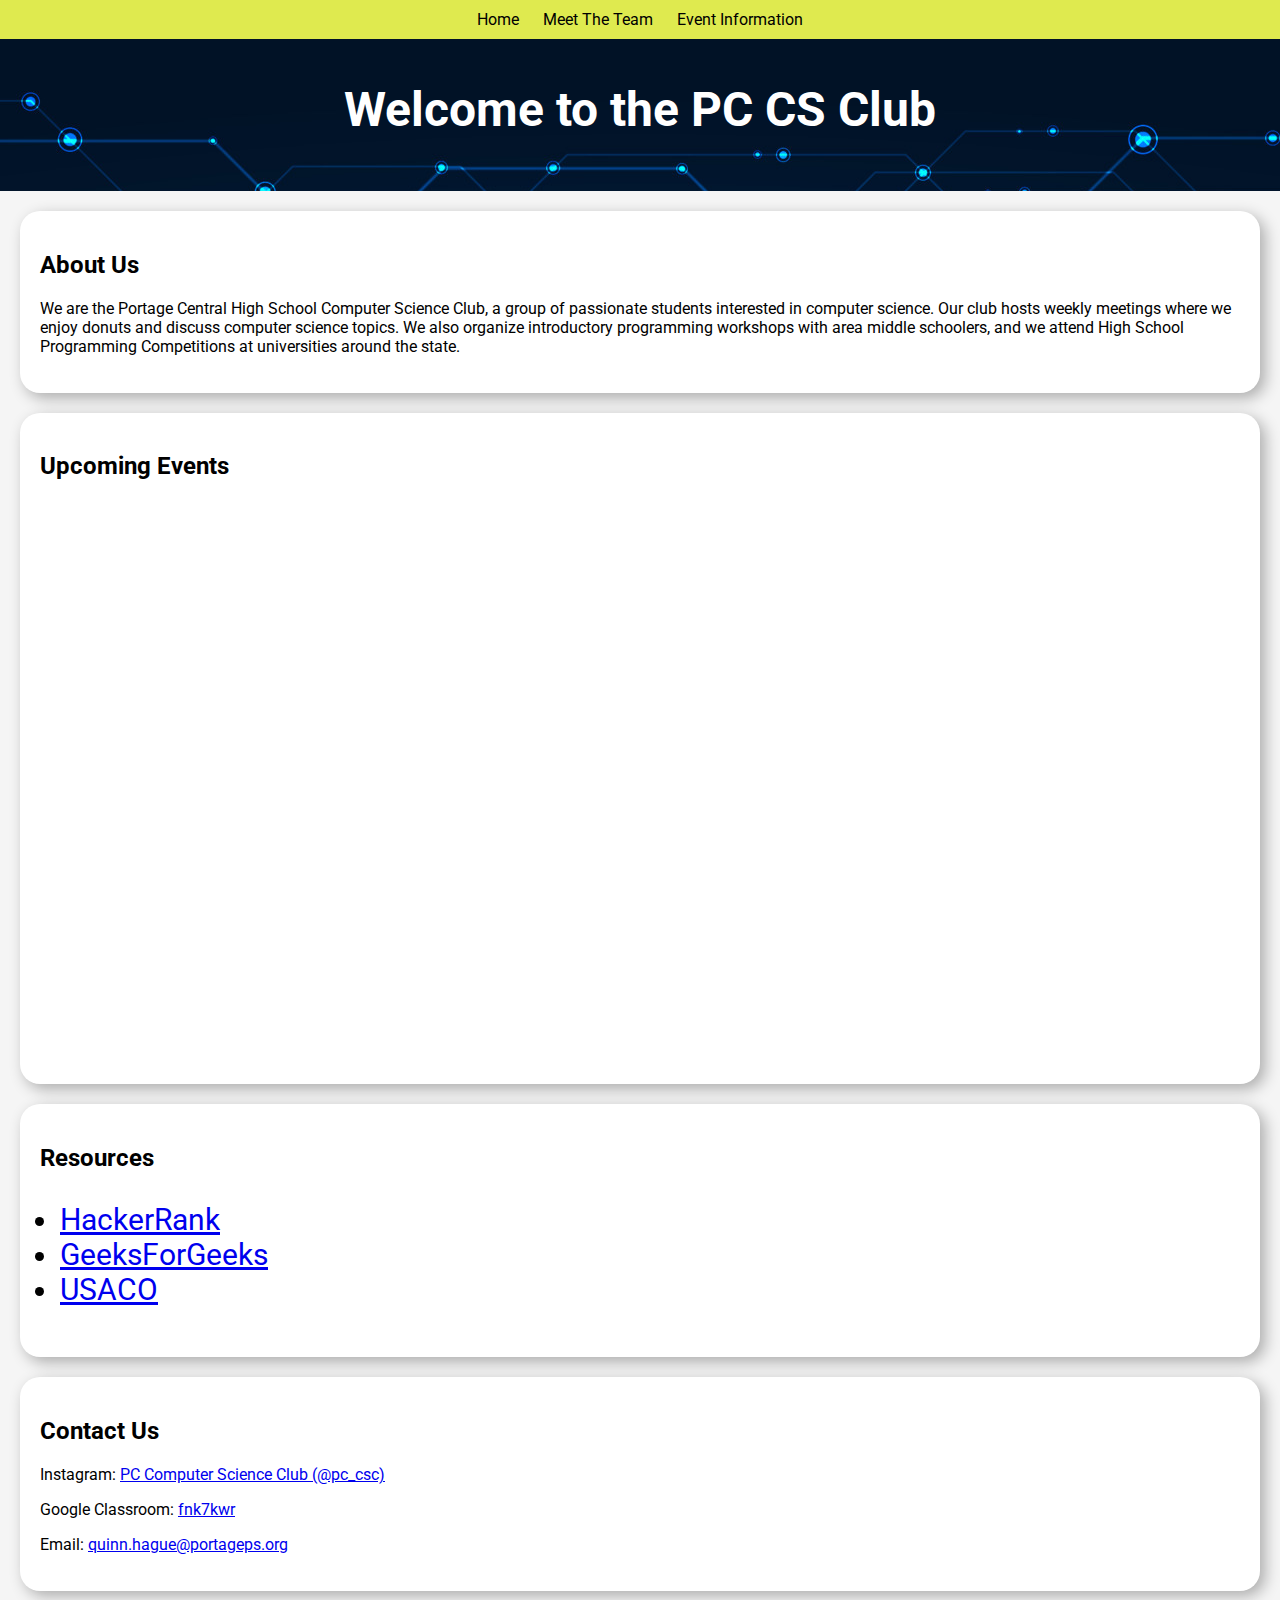
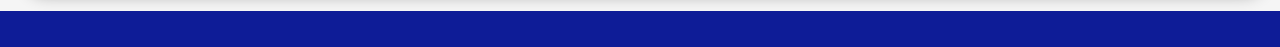
==== commit 2749661b: "Update index.html" ====
--- a/index.html
+++ b/index.html
@@ -21,9 +21,8 @@
 			<h2>About Us</h2>
 			<p>
 				We are the Portage Central High School Computer Science Club, a group of passionate students
-				interested in computer science. Our club organizes various
-				events and activities to foster learning and collaboration among
-				students across our community.
+				interested in computer science. Our club hosts weekly meetings where we enjoy donuts and discuss computer science topics. 
+				We also organize introductory programming workshops with area middle schoolers, and we attend High School Programming Competitions at universities around the state.
 			</p>
 		</section>
 		<section id="calendar">
--- a/style.css
+++ b/style.css
@@ -30,8 +30,8 @@
 	font: var(--p);
 }
 
-a:visited {
-	color: blue;
+a:visited{
+	color:blue;
 }
 
 nav {
@@ -39,7 +39,7 @@
 	color: #fff;
 	padding: 0.625em;
 	text-align: center;
-	/* position: fixed; */
+	position: fixed;
 	width: 100%;
 	z-index: 1000;
 }
@@ -54,15 +54,24 @@
 	text-decoration: underline;
 }
 
+nav a:visited {
+	color: #000000;
+}
+
+
 header {
 	/* background: linear-gradient(to bottom, #0e1c97 0%, #0018f3 90%, rgba(255, 255, 255, 0) 100%); */
 	/* background: #0e1c97; */
-	background: #0018f3;
+	background-image: url("media/bg.jpg");
+	background-position: left-center;
+	background-repeat: no-repeat;
+  background-attachment: fixed;
+  background-position: center;
 	color: white;
 	padding: 1.25em;
 	text-align: center;
 	/* width: 100%; */
-	/* padding-top: 50px; */
+	padding-top: 50px;
 }
 
 h1 {
@@ -106,7 +115,7 @@
 .google-calendar {
 	border: 0;
 	width: 50em;
-	height: 50em;
+	height: 35em;
 }
 
 .profile-picture {
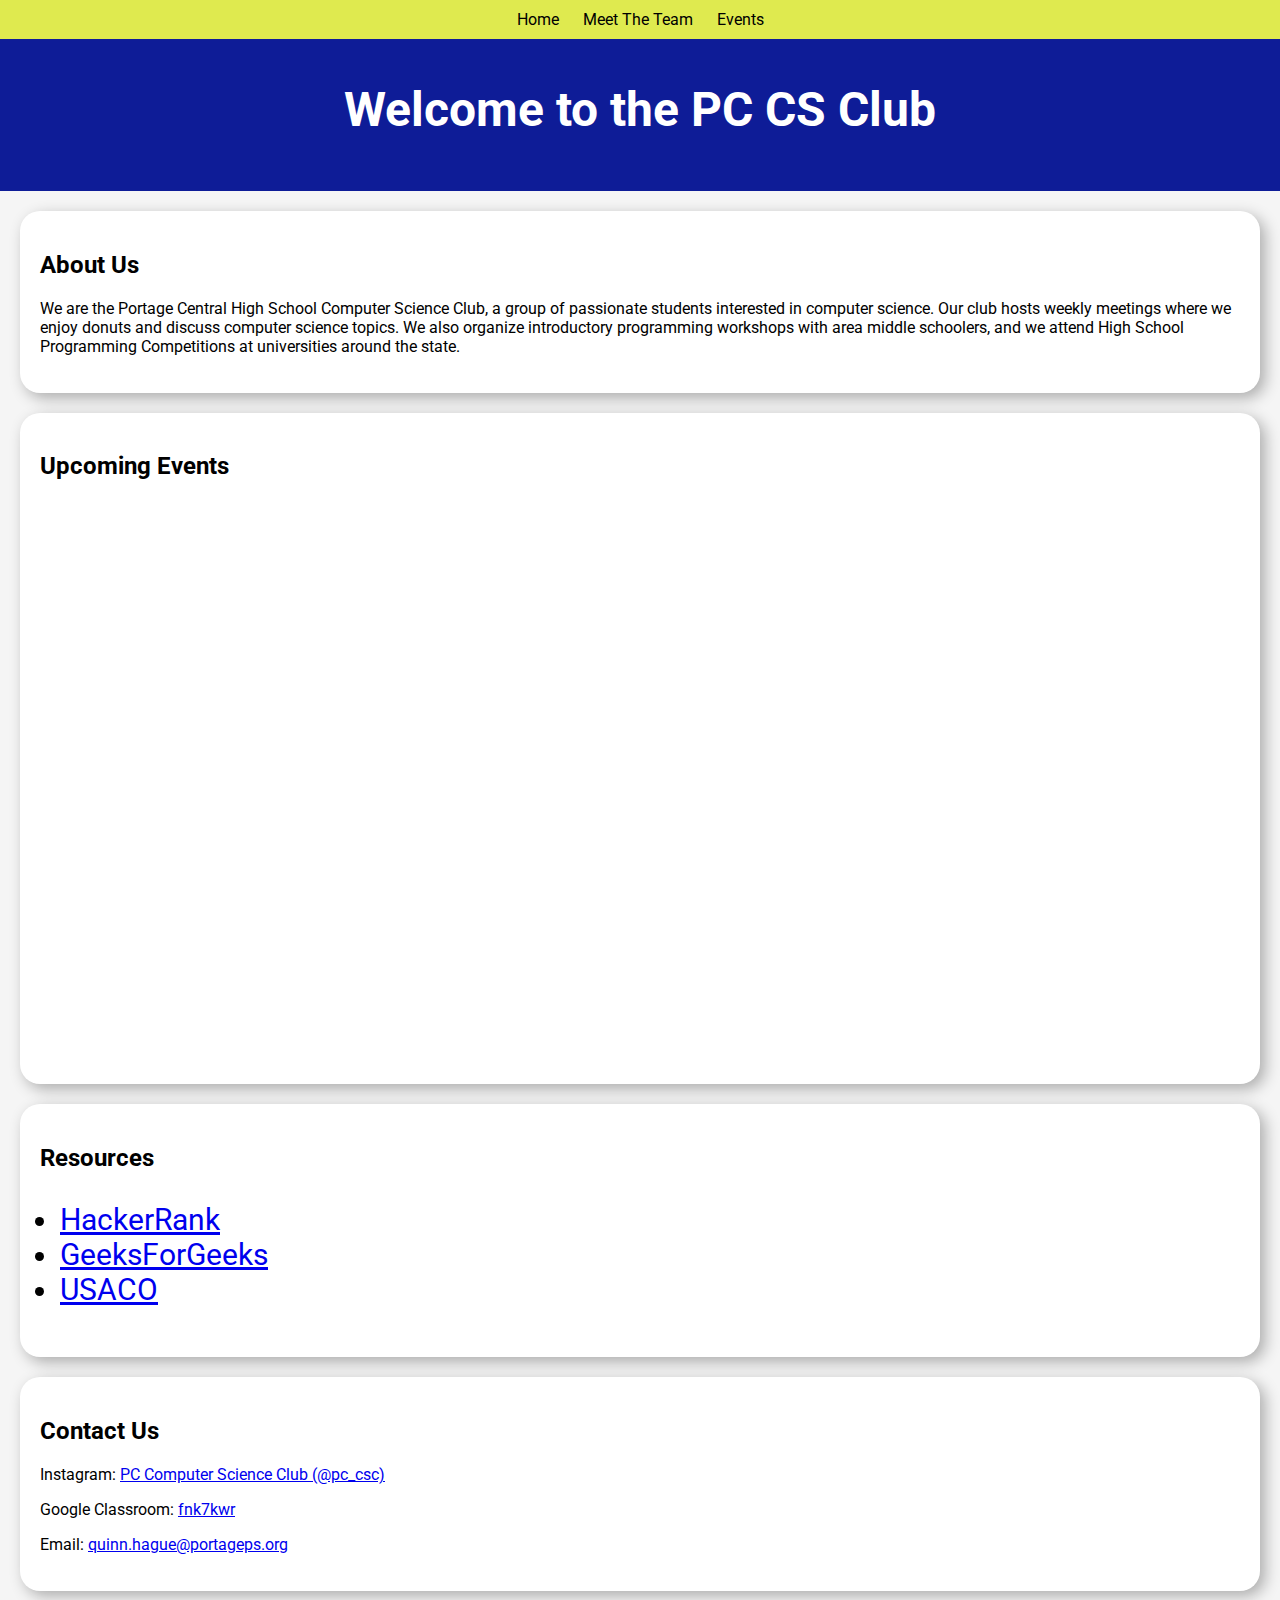
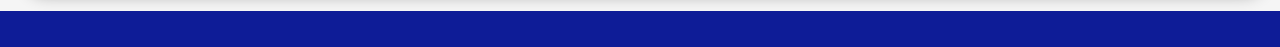
==== commit 4f009f03: "Update index.html" ====
--- a/index.html
+++ b/index.html
@@ -11,7 +11,7 @@
 		<nav>
 			<a href="/index.html">Home</a>
 			<a href="/members.html">Meet The Team</a>
-			<a href="/events.html">Event Information</a>
+			<a href="/events.html">Events</a>
 		</nav>
 		<header>
 			<h1 class="animated-underline">Welcome to the PC CS Club</h1>
--- a/style.css
+++ b/style.css
@@ -60,17 +60,17 @@
 
 
 header {
-	/* background: linear-gradient(to bottom, #0e1c97 0%, #0018f3 90%, rgba(255, 255, 255, 0) 100%); */
-	/* background: #0e1c97; */
-	background-image: url("media/bg.jpg");
+	background: linear-gradient(to bottom, #0e1c97 0%, #0018f3 90%, rgba(255, 255, 255, 0) 100%);
+	background: #0e1c97;
+	/*background-image: url("media/bg.jpg");
 	background-position: left-center;
-	background-repeat: no-repeat;
-  background-attachment: fixed;
+	background-repeat: repeat;
   background-position: center;
+	opacity:0.5;*/
 	color: white;
 	padding: 1.25em;
 	text-align: center;
-	/* width: 100%; */
+	width: 100%;
 	padding-top: 50px;
 }
 
@@ -187,3 +187,67 @@
     }
   }
 
+@import url('https://fonts.googleapis.com/css2?family=Montserrat:wght@100..900&display=swap');
+
+body .competition-section {
+    background-color: #f8f9fa; /* Light gray for subtle contrast */
+    border: 5px solid #007bff; /* Blue border with thicker width */
+    border-radius: 8px; /* Rounded corners */
+    padding: 1.25em; /* Match padding of other divs */
+    margin: 1.25rem auto; /* Match margin of other divs */
+    max-width: 75%; /* Ensure it fills the available width */
+    box-shadow: 0 4px 6px rgba(0, 0, 0, 0.1); /* Subtle shadow */
+    font-family: 'Montserrat', sans-serif; /* Apply Montserrat font */
+}
+
+body .competition-section h2 {
+    font-family: 'Montserrat', sans-serif; /* Apply Montserrat font */
+    font-size: 2rem; /* Larger font size for more impact */
+    margin-bottom: 10px; /* Space below the heading */
+    text-align: center; /* Center the title */
+    text-transform: uppercase; /* Make title uppercase */
+    letter-spacing: 2px; /* Add more spacing between letters for style */
+    background: linear-gradient(to right, #4fc1fe, #4f52fe, #844ffe); /* Light blue to dark blue gradient */
+    -webkit-background-clip: text; /* Clip background to text */
+    -webkit-text-fill-color: transparent; /* Make the background visible and text transparent */
+    background-clip: text; /* Standard property for clipping background */
+    text-fill-color: transparent; /* Standard property for text color */
+    font-weight: 700; /* Bold for a strong impact */
+}
+
+body .competition-section p {
+    font-size: 1.1rem; /* Slightly larger and more modern font size */
+    line-height: 1.8; /* Add more spacing between lines for readability */
+    color: #333; /* Darker text for contrast */
+    font-weight: 400; /* Standard weight for paragraphs */
+    font-family: 'Montserrat', sans-serif; /* Apply Montserrat font */
+}
+
+body .competition-section a {
+    color: #007bff; /* Match links with the title color */
+    text-decoration: none; /* Remove underline */
+    font-weight: 600; /* Make links stand out */
+    transition: color 0.3s ease; /* Smooth hover effect */
+}
+
+body .competition-section a:hover {
+    color: #0056b3; /* Darker blue on hover */
+    text-decoration: underline; /* Add underline on hover */
+}
+
+body .competition-section ul {
+    font-family: 'Montserrat', sans-serif; /* Apply Montserrat font */
+    list-style-type: disc; /* Default bullet style */
+    padding-left: 1.5em; /* Indent from the left */
+    font-size: 1rem; /* Match font size of other text in the section */
+    line-height: 1.6; /* Consistent line spacing */
+    margin-top: 0.5em; /* Add spacing above the list */
+    margin-bottom: 0.5em; /* Add spacing below the list */
+}
+
+body .competition-section ul li {
+    margin-bottom: 0.25em; /* Space between bullet points */
+}
+
+
+
